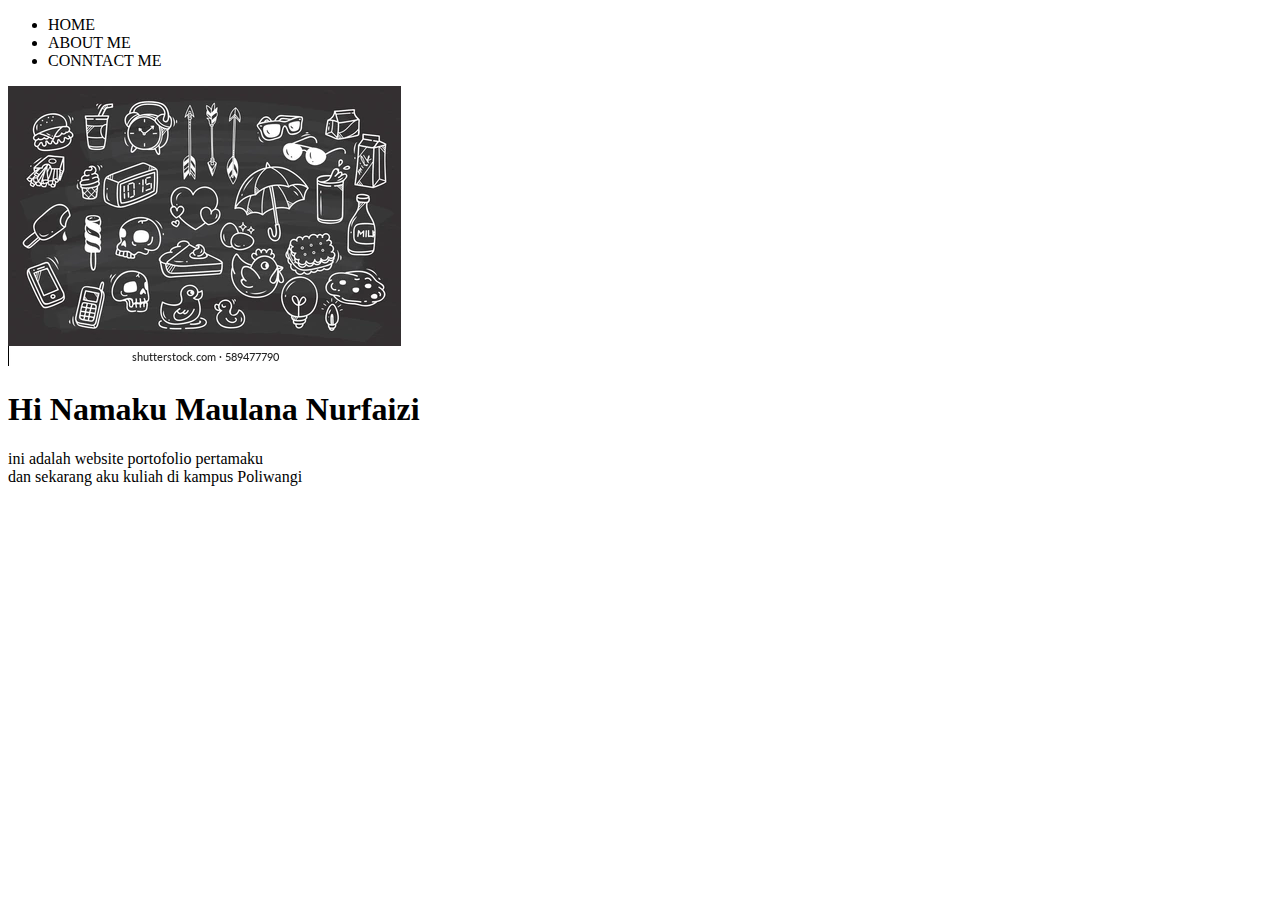
==== my-personal-web/belajar-1/index.html @ 5baa31f1 "tambah css" ====
<!DOCTYPE html>
<html lang="en">
<head>
    <meta charset="UTF-8">
    <meta http-equiv="X-UA-Compatible" content="IE=edge">
    <meta name="viewport" content="width=device-width, initial-scale=1.0">
    <title>belajart</title>
    <link rel="stylesheet" href="style.css">
</head>
<body>
    <!-- NAVBAR  -->
    <div>
        <ul>
            <li>HOME</li>
            <li>ABOUT ME</li>
            <li>CONNTACT ME</li>
        </ul>
    </div>
    <!-- NAVBAR END -->
    <!-- CONTENT -->
    <img src="random.webp" alt="#">
    <!-- CONTENT END -->
    <!-- FOOTER -->
    <h1>Hi Namaku Maulana <span>Nurfaizi</span></h1>
    <p>ini adalah website portofolio pertamaku
        <br>dan sekarang aku kuliah di kampus Poliwangi
    </p>
    <!-- FOOTER END -->
</body>
</html>
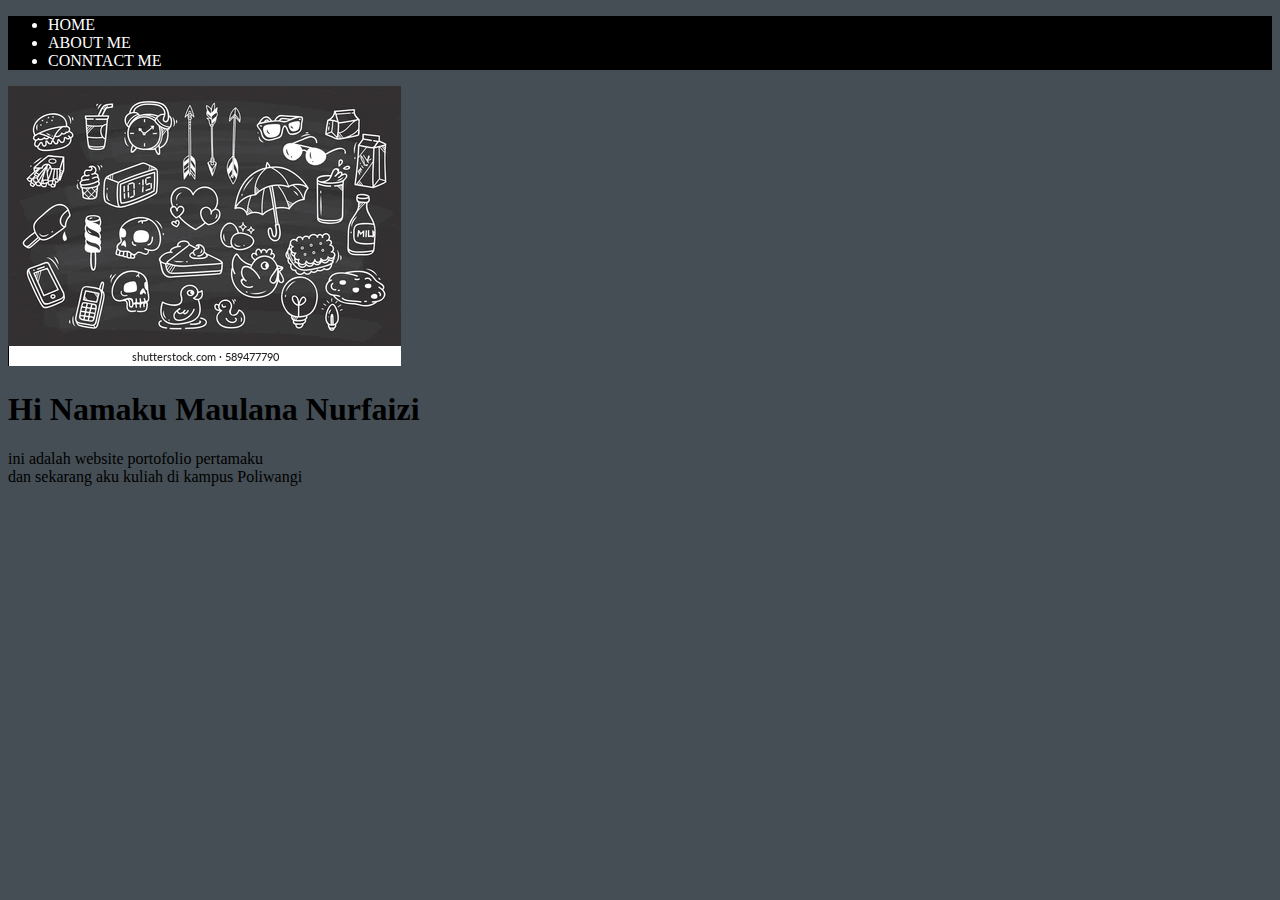
==== commit f6438b51: "lumayan css" ====
--- a/my-personal-web/belajar-1/index.html
+++ b/my-personal-web/belajar-1/index.html
@@ -9,7 +9,7 @@
 </head>
 <body>
     <!-- NAVBAR  -->
-    <div>
+    <div class="navbar">
         <ul>
             <li>HOME</li>
             <li>ABOUT ME</li>
--- a/my-personal-web/belajar-1/style.css
+++ b/my-personal-web/belajar-1/style.css
@@ -0,0 +1,8 @@
+body {
+    background-color: #454E55;
+}
+
+.navbar {
+    background-color: black;
+    color: white;
+}
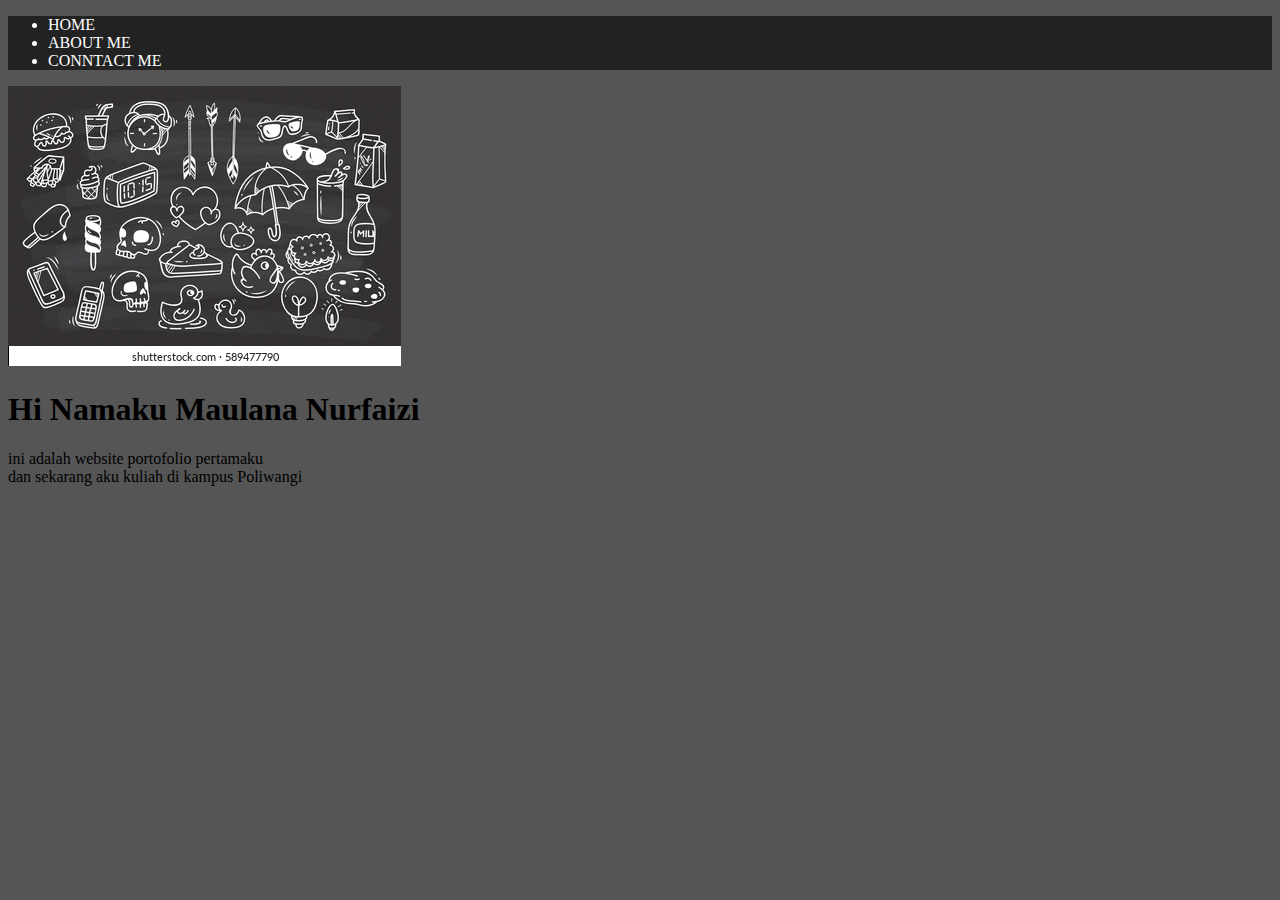
==== commit c8e1d790: "istirahat dulu nanti lanjut lagi samapi u; li nav bar css" ====
--- a/my-personal-web/belajar-1/index.html
+++ b/my-personal-web/belajar-1/index.html
@@ -10,10 +10,10 @@
 <body>
     <!-- NAVBAR  -->
     <div class="navbar">
-        <ul>
-            <li>HOME</li>
-            <li>ABOUT ME</li>
-            <li>CONNTACT ME</li>
+        <ul class="ul-navbar">
+            <li class="li-navbar">HOME</li>
+            <li class="li-navbar">ABOUT ME</li>
+            <li class="li-navbar">CONNTACT ME</li>
         </ul>
     </div>
     <!-- NAVBAR END -->
--- a/my-personal-web/belajar-1/style.css
+++ b/my-personal-web/belajar-1/style.css
@@ -1,8 +1,8 @@
 body {
-    background-color: #454E55;
+    background-color: #555;
 }
 
 .navbar {
-    background-color: black;
+    background-color: #222;
     color: white;
 }
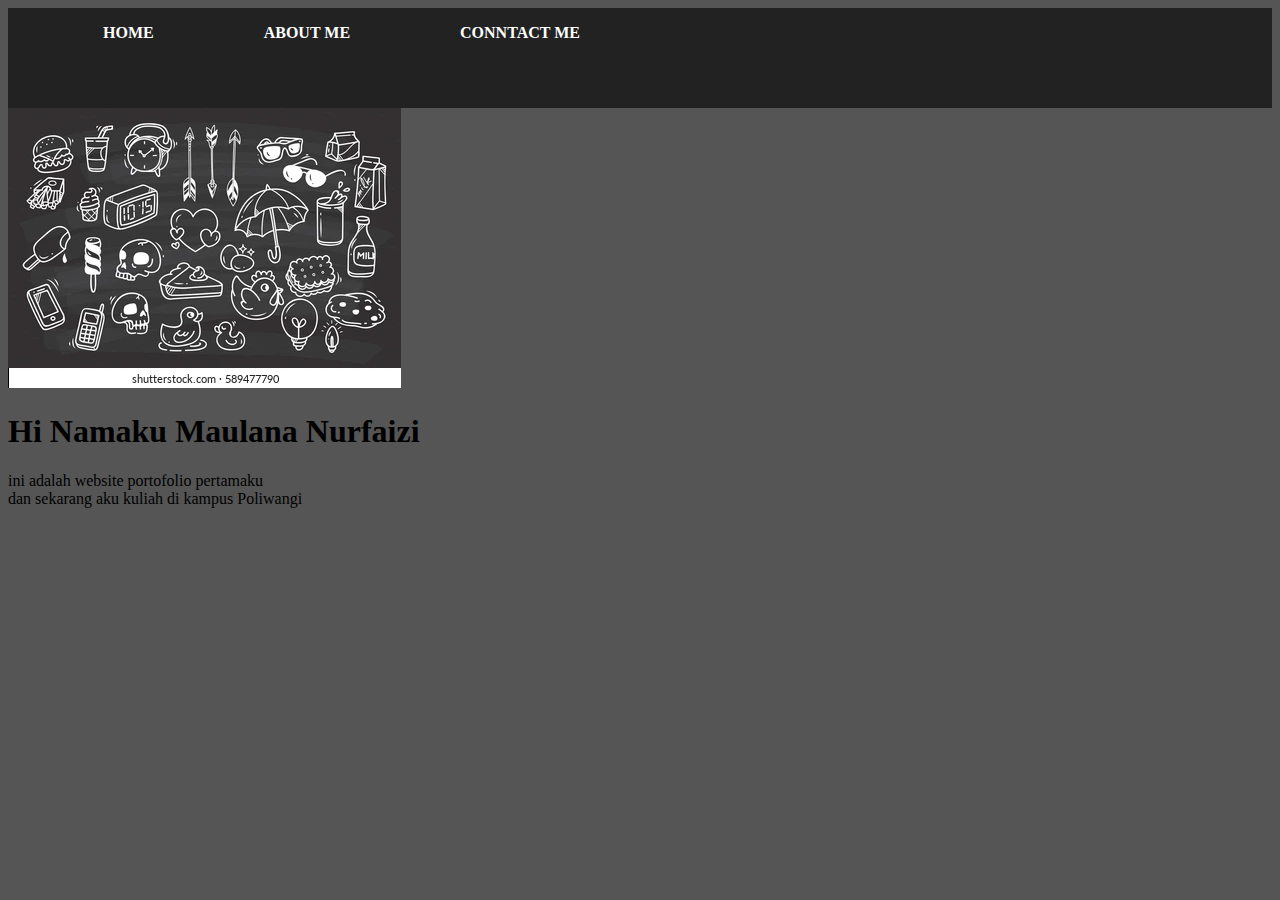
==== commit 7f50cbac: "css ada liknya" ====
--- a/my-personal-web/belajar-1/index.html
+++ b/my-personal-web/belajar-1/index.html
@@ -11,9 +11,9 @@
     <!-- NAVBAR  -->
     <div class="navbar">
         <ul class="ul-navbar">
-            <li class="li-navbar">HOME</li>
-            <li class="li-navbar">ABOUT ME</li>
-            <li class="li-navbar">CONNTACT ME</li>
+            <li class="li-navbar"><a href="#">HOME</a></li>
+            <li class="li-navbar"><a href="#">ABOUT ME</a></li>
+            <li class="li-navbar"><a href="#">CONNTACT ME</a></li>
         </ul>
     </div>
     <!-- NAVBAR END -->
--- a/my-personal-web/belajar-1/style.css
+++ b/my-personal-web/belajar-1/style.css
@@ -4,5 +4,26 @@
 
 .navbar {
     background-color: #222;
+    display: flex;
+    height: 100px;
+    
+}
+
+.ul-navbar {
+    list-style-type: none;
+    display: flex
+
+}
+
+.li-navbar a{
+    padding: 5px;
+    margin: 50px;
     color: white;
+    width: 200px;
+    font-weight: bold;
+    text-decoration: none;
 }
+
+.li-navbar a:hover {
+    color: rgb(203, 203, 179);
+}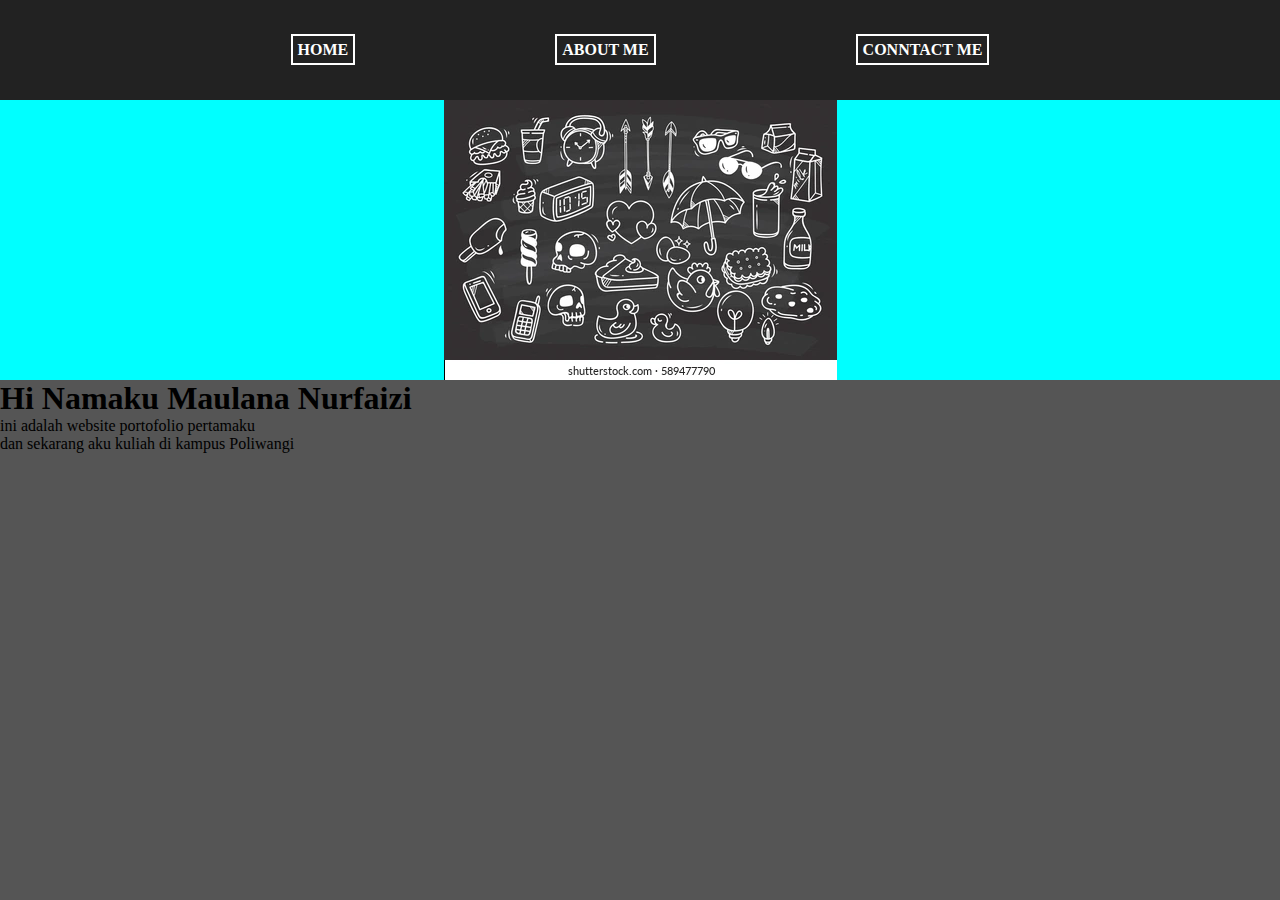
==== commit 1bb91742: "tantan" ====
--- a/my-personal-web/belajar-1/index.html
+++ b/my-personal-web/belajar-1/index.html
@@ -11,14 +11,16 @@
     <!-- NAVBAR  -->
     <div class="navbar">
         <ul class="ul-navbar">
-            <li class="li-navbar"><a href="#">HOME</a></li>
+            <li class="li-navbar"><a href="../index.html">HOME</a></li>
             <li class="li-navbar"><a href="#">ABOUT ME</a></li>
             <li class="li-navbar"><a href="#">CONNTACT ME</a></li>
         </ul>
     </div>
     <!-- NAVBAR END -->
     <!-- CONTENT -->
-    <img src="random.webp" alt="#">
+    <div class="container-content">
+        <img src="random.webp" alt="#" class="img-content">
+    </div>
     <!-- CONTENT END -->
     <!-- FOOTER -->
     <h1>Hi Namaku Maulana <span>Nurfaizi</span></h1>
--- a/my-personal-web/belajar-1/style.css
+++ b/my-personal-web/belajar-1/style.css
@@ -1,3 +1,7 @@
+*, html {
+    margin: 0;
+    padding: 0;
+}
 body {
     background-color: #555;
 }
@@ -6,24 +10,41 @@
     background-color: #222;
     display: flex;
     height: 100px;
-    
+    justify-content: center;
+    align-items: center;
 }
 
 .ul-navbar {
     list-style-type: none;
-    display: flex
-
+    display: flex;
+    margin: 0;
+    padding: 0;
 }
 
 .li-navbar a{
+    border: 2px solid white;
+    background-color: #222(0, 0, 0);
     padding: 5px;
-    margin: 50px;
+    margin: 100px;
     color: white;
     width: 200px;
     font-weight: bold;
     text-decoration: none;
+    cursor: pointer;
+    margin-bottom: 10px;
 }
 
 .li-navbar a:hover {
-    color: rgb(203, 203, 179);
+    background-color: #555;
+}
+
+.container-content {
+background-color: aqua;
+display: flex;
+justify-content: center;
+align-items: center;
+}
+
+.img-content {
+
 }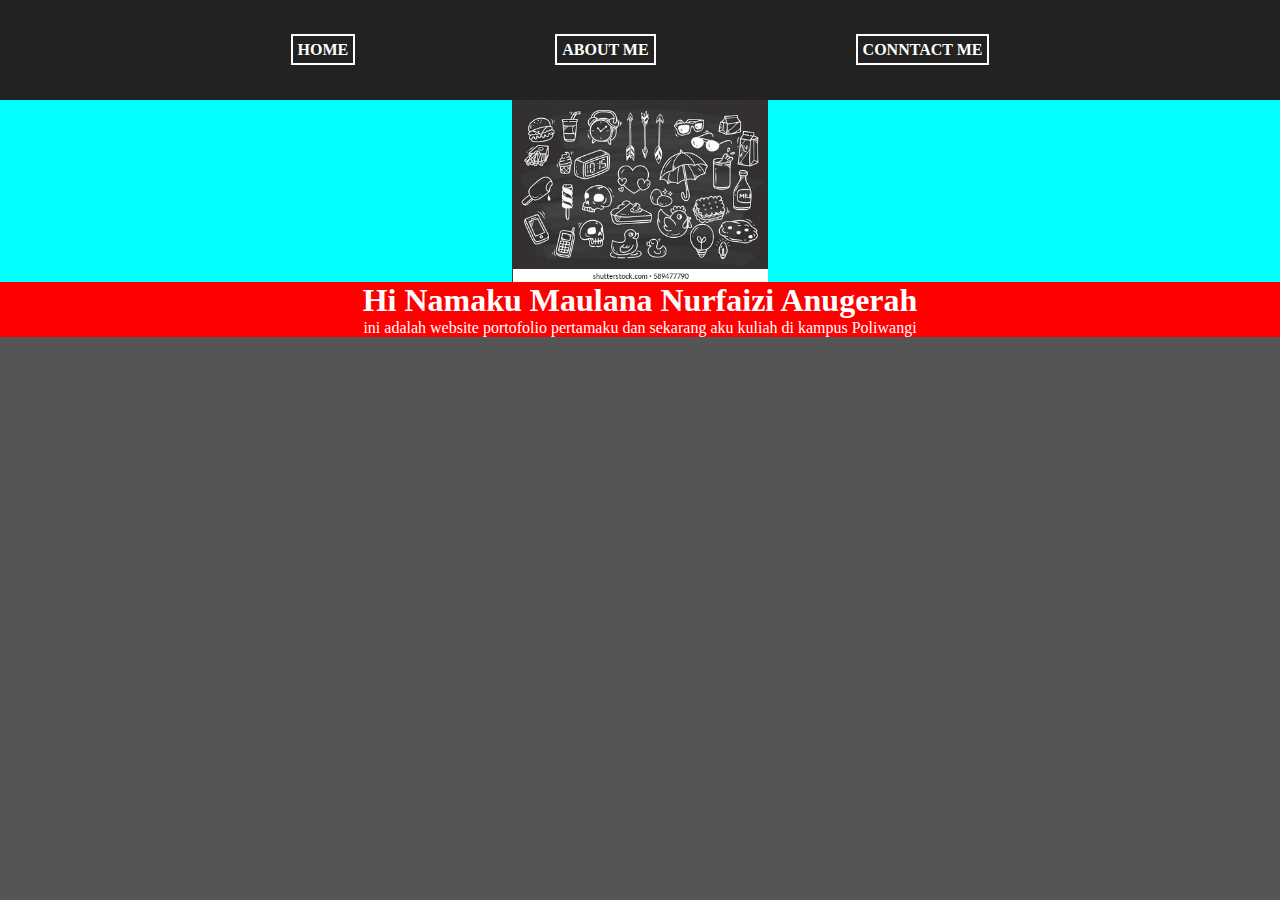
==== commit df473c8f: "update csss" ====
--- a/my-personal-web/belajar-1/index.html
+++ b/my-personal-web/belajar-1/index.html
@@ -8,6 +8,7 @@
     <link rel="stylesheet" href="style.css">
 </head>
 <body>
+    <div class="body">
     <!-- NAVBAR  -->
     <div class="navbar">
         <ul class="ul-navbar">
@@ -23,10 +24,13 @@
     </div>
     <!-- CONTENT END -->
     <!-- FOOTER -->
-    <h1>Hi Namaku Maulana <span>Nurfaizi</span></h1>
-    <p>ini adalah website portofolio pertamaku
-        <br>dan sekarang aku kuliah di kampus Poliwangi
-    </p>
+    <div class="container-footer">
+        <h1 class="h1-footer">Hi Namaku Maulana Nurfaizi Anugerah</h1>
+        <p class="p-footer">ini adalah website portofolio pertamaku
+        dan sekarang aku kuliah di kampus Poliwangi
+        </p>
+    </div>
     <!-- FOOTER END -->
+    </div>
 </body>
 </html>--- a/my-personal-web/belajar-1/style.css
+++ b/my-personal-web/belajar-1/style.css
@@ -46,5 +46,23 @@
 }
 
 .img-content {
+width: 20%;
+height: 20%;
+}
 
+.container-footer {
+    background-color: red;
+    color: white;
+}
+
+.h1-footer {
+    display: flex;
+    justify-content: center;
+    align-items: center;
+}
+
+.p-footer {
+    display: flex;
+    justify-content: center;
+    align-items: center;
 }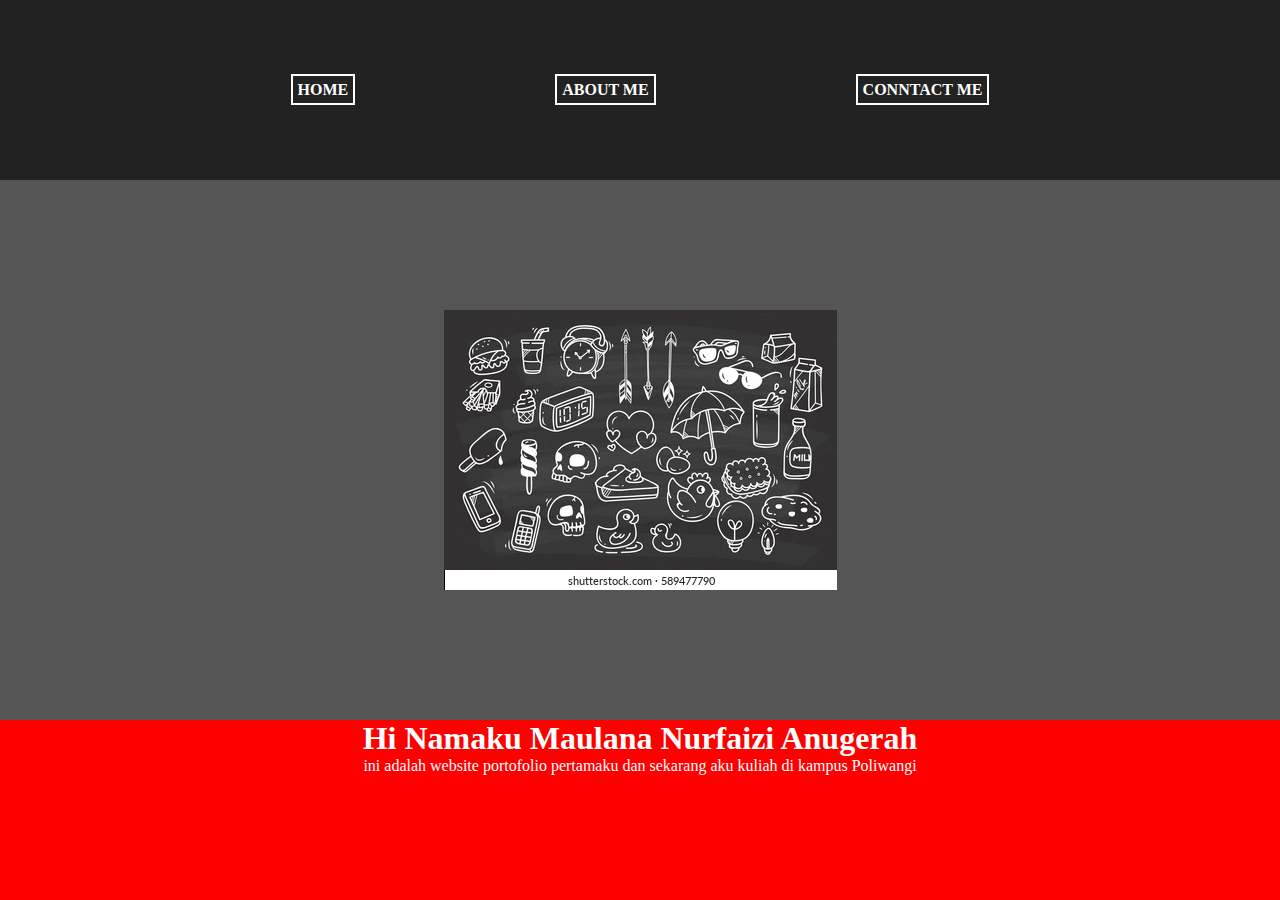
==== commit f3d9c4ac: "huahhe" ====
--- a/my-personal-web/belajar-1/index.html
+++ b/my-personal-web/belajar-1/index.html
@@ -8,7 +8,7 @@
     <link rel="stylesheet" href="style.css">
 </head>
 <body>
-    <div class="body">
+    <div class="contaier-body">
     <!-- NAVBAR  -->
     <div class="navbar">
         <ul class="ul-navbar">
--- a/my-personal-web/belajar-1/style.css
+++ b/my-personal-web/belajar-1/style.css
@@ -2,6 +2,7 @@
     margin: 0;
     padding: 0;
 }
+
 body {
     background-color: #555;
 }
@@ -9,7 +10,7 @@
 .navbar {
     background-color: #222;
     display: flex;
-    height: 100px;
+    height: 20vh;
     justify-content: center;
     align-items: center;
 }
@@ -39,20 +40,16 @@
 }
 
 .container-content {
-background-color: aqua;
-display: flex;
-justify-content: center;
-align-items: center;
-}
-
-.img-content {
-width: 20%;
-height: 20%;
+    display: flex;
+    justify-content: center;
+    align-items: center;
+    height: 60vh;
 }
 
 .container-footer {
     background-color: red;
     color: white;
+    height: 20vh;
 }
 
 .h1-footer {
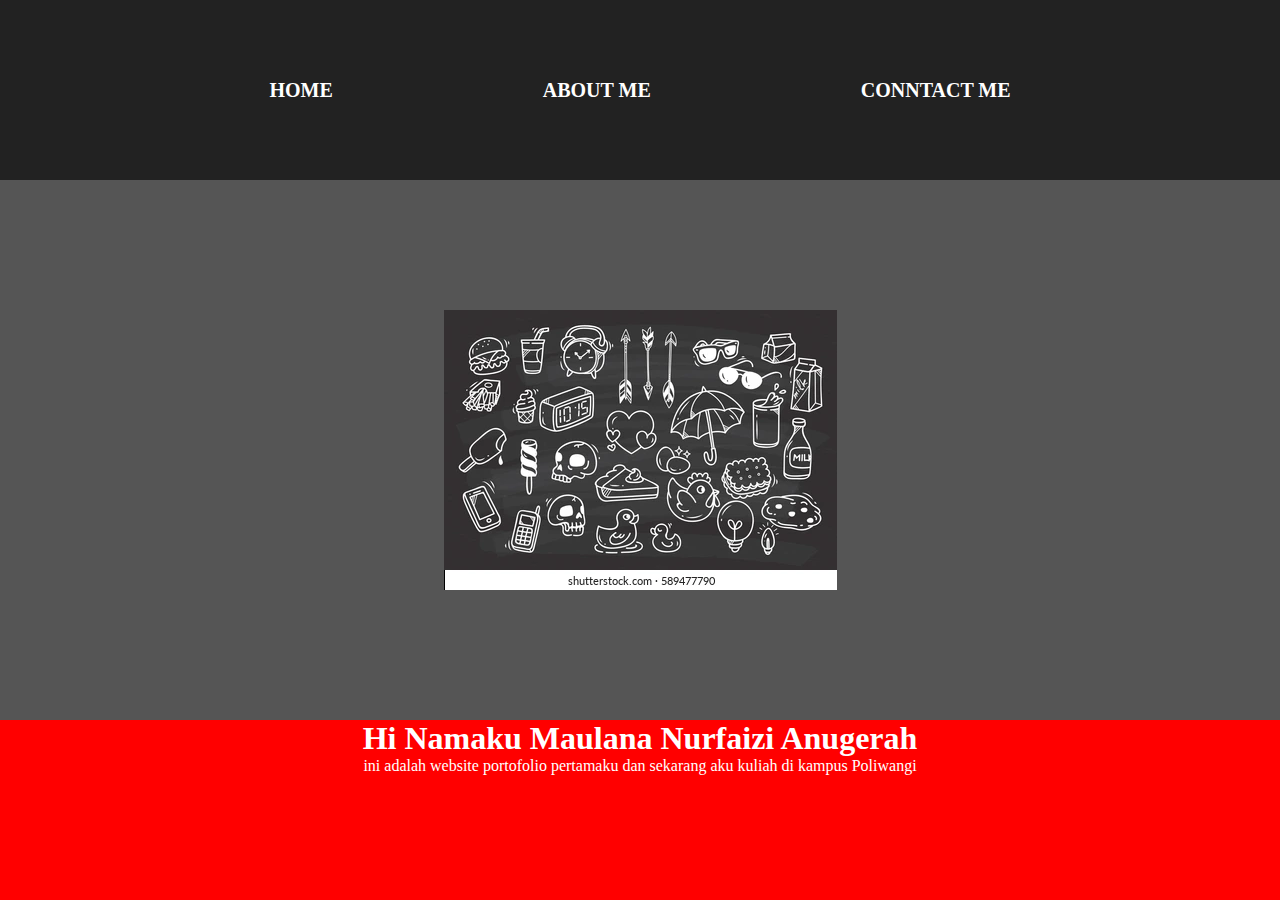
==== commit 513430b0: "ini update lagi" ====
--- a/my-personal-web/belajar-1/index.html
+++ b/my-personal-web/belajar-1/index.html
@@ -12,9 +12,15 @@
     <!-- NAVBAR  -->
     <div class="navbar">
         <ul class="ul-navbar">
-            <li class="li-navbar"><a href="../index.html">HOME</a></li>
-            <li class="li-navbar"><a href="#">ABOUT ME</a></li>
-            <li class="li-navbar"><a href="#">CONNTACT ME</a></li>
+            <li class="li-navbar">
+                <a href="../index.html" class="a-navbar">HOME</a>
+            </li>
+            <li class="li-navbar">
+                <a href="#" class="a-navbar">ABOUT ME</a>
+            </li>
+            <li class="li-navbar">
+                <a href="#" class="a-navbar">CONNTACT ME</a>
+            </li>
         </ul>
     </div>
     <!-- NAVBAR END -->
--- a/my-personal-web/belajar-1/style.css
+++ b/my-personal-web/belajar-1/style.css
@@ -22,21 +22,22 @@
     padding: 0;
 }
 
-.li-navbar a{
-    border: 2px solid white;
-    background-color: #222(0, 0, 0);
+.a-navbar {
     padding: 5px;
     margin: 100px;
     color: white;
     width: 200px;
     font-weight: bold;
     text-decoration: none;
-    cursor: pointer;
-    margin-bottom: 10px;
+    font-size: 20px;
 }
 
-.li-navbar a:hover {
-    background-color: #555;
+.a-navbar:hover {
+    color: yellow;
+    background-color: #bb3f3f;
+    transition: .3s ease-in-out;
+    transition-delay: .2s;
+    border-radius: 8px;
 }
 
 .container-content {
